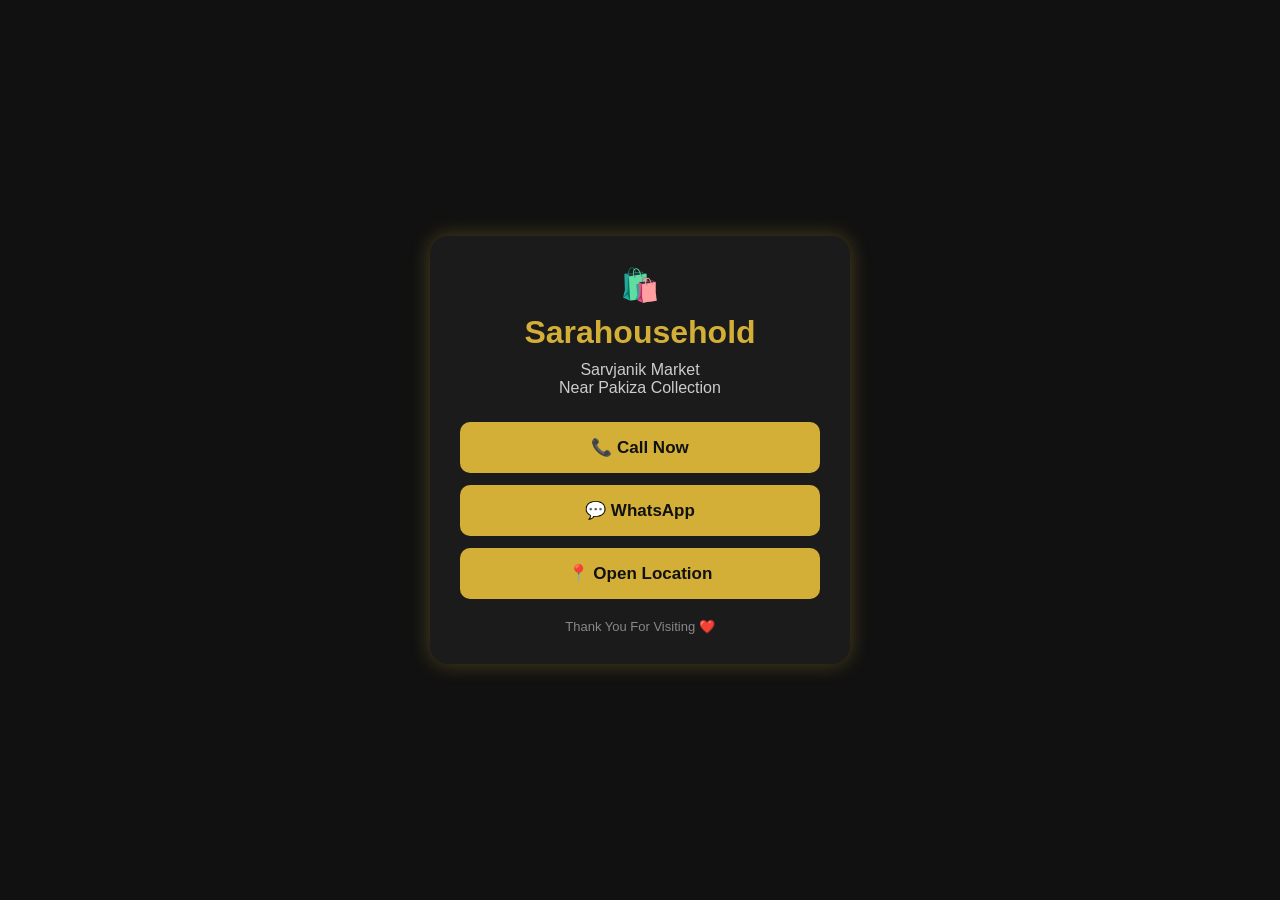
==== index.html @ 3d2133f0 "Rename Index.html to index.html" ====
<!DOCTYPE html>
<html lang="en">
<head>
<meta charset="UTF-8">
<meta name="viewport" content="width=device-width, initial-scale=1.0">
<title>Sarahousehold</title>

<style>
*{
margin:0;
padding:0;
box-sizing:border-box;
font-family:Arial,sans-serif;
}

body{
background:#111;
display:flex;
justify-content:center;
align-items:center;
height:100vh;
color:#fff;
}

.card{
width:90%;
max-width:420px;
background:#1b1b1b;
padding:30px;
border-radius:18px;
text-align:center;
box-shadow:0 0 20px rgba(212,175,55,.3);
}

.logo{
font-size:32px;
margin-bottom:10px;
}

h1{
color:#d4af37;
margin-bottom:10px;
}

p{
color:#ccc;
margin-bottom:25px;
}

.btn{
display:block;
text-decoration:none;
background:#d4af37;
color:#111;
padding:15px;
margin:12px 0;
border-radius:10px;
font-weight:bold;
font-size:17px;
transition:.3s;
}

.btn:hover{
transform:scale(1.03);
}

.footer{
margin-top:20px;
font-size:13px;
color:#888;
}
</style>
</head>

<body>

<div class="card">

<div class="logo">🛍️</div>

<h1>Sarahousehold</h1>

<p>
Sarvjanik Market<br>
Near Pakiza Collection
</p>

<a class="btn" href="tel:8446429045">
📞 Call Now
</a>

<a class="btn" href="https://wa.me/918446429045">
💬 WhatsApp
</a>

<a class="btn" href="https://maps.app.goo.gl/rTjm39oTxmtuRvQK9">
📍 Open Location
</a>

<div class="footer">
Thank You For Visiting ❤️
</div>

</div>

</body>
</html>
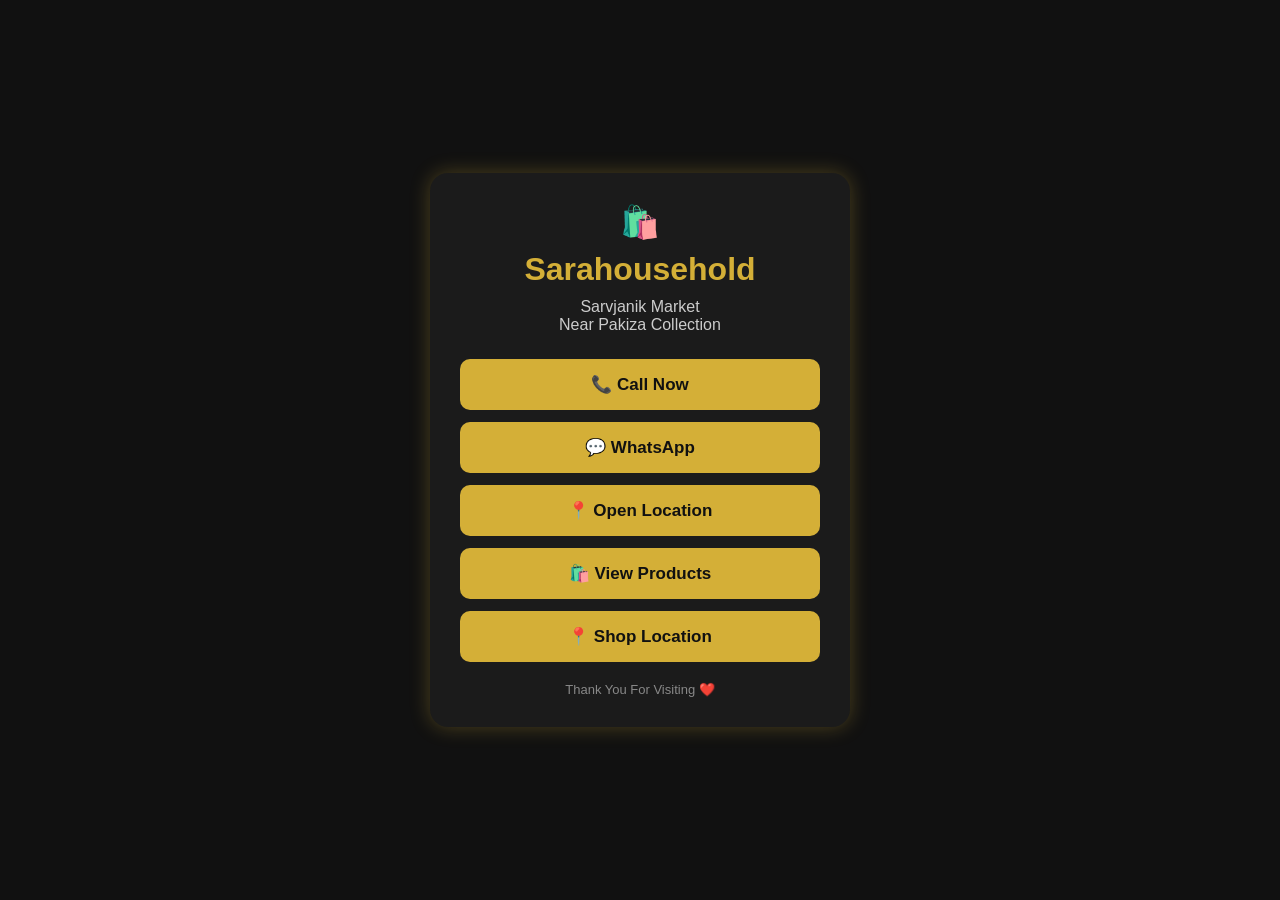
==== commit 94519031: "Update index.html" ====
--- a/index.html
+++ b/index.html
@@ -97,7 +97,13 @@
 <a class="btn" href="https://maps.app.goo.gl/rTjm39oTxmtuRvQK9">
 📍 Open Location
 </a>
+<a class="btn" href="https://salmansiddiqui5868-cloud.github.io/Sarahousehold/">
+🛍️ View Products
+</a>
 
+<a class="btn" href="https://maps.app.goo.gl/rTjm39oTxmtuRvQK9">
+📍 Shop Location
+</a>
 <div class="footer">
 Thank You For Visiting ❤️
 </div>
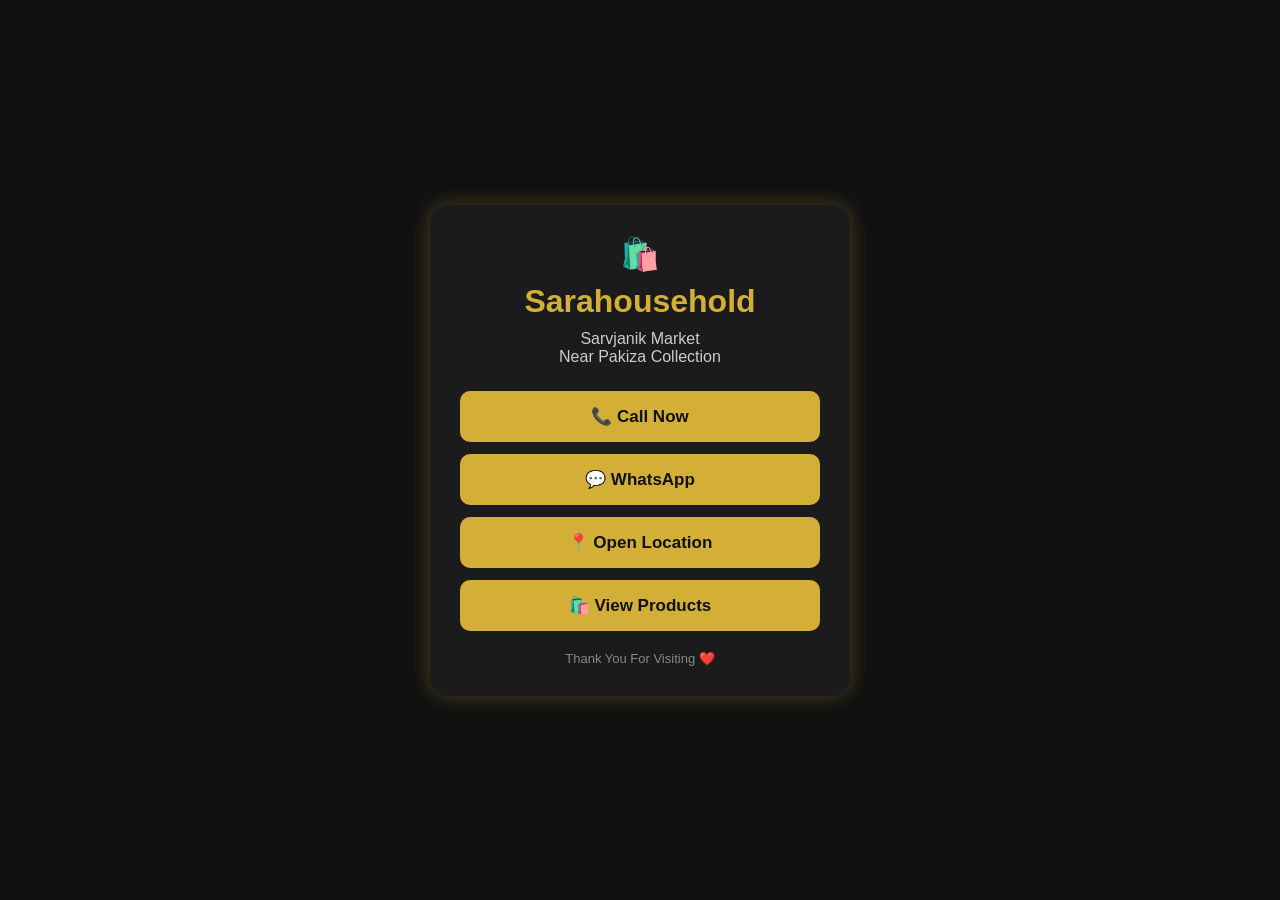
==== commit f5e65e25: "Remove 'Shop Location' button Removed the 'Shop Location' button from the index.html file." ====
--- a/index.html
+++ b/index.html
@@ -100,10 +100,6 @@
 <a class="btn" href="https://salmansiddiqui5868-cloud.github.io/Sarahousehold/">
 🛍️ View Products
 </a>
-
-<a class="btn" href="https://maps.app.goo.gl/rTjm39oTxmtuRvQK9">
-📍 Shop Location
-</a>
 <div class="footer">
 Thank You For Visiting ❤️
 </div>
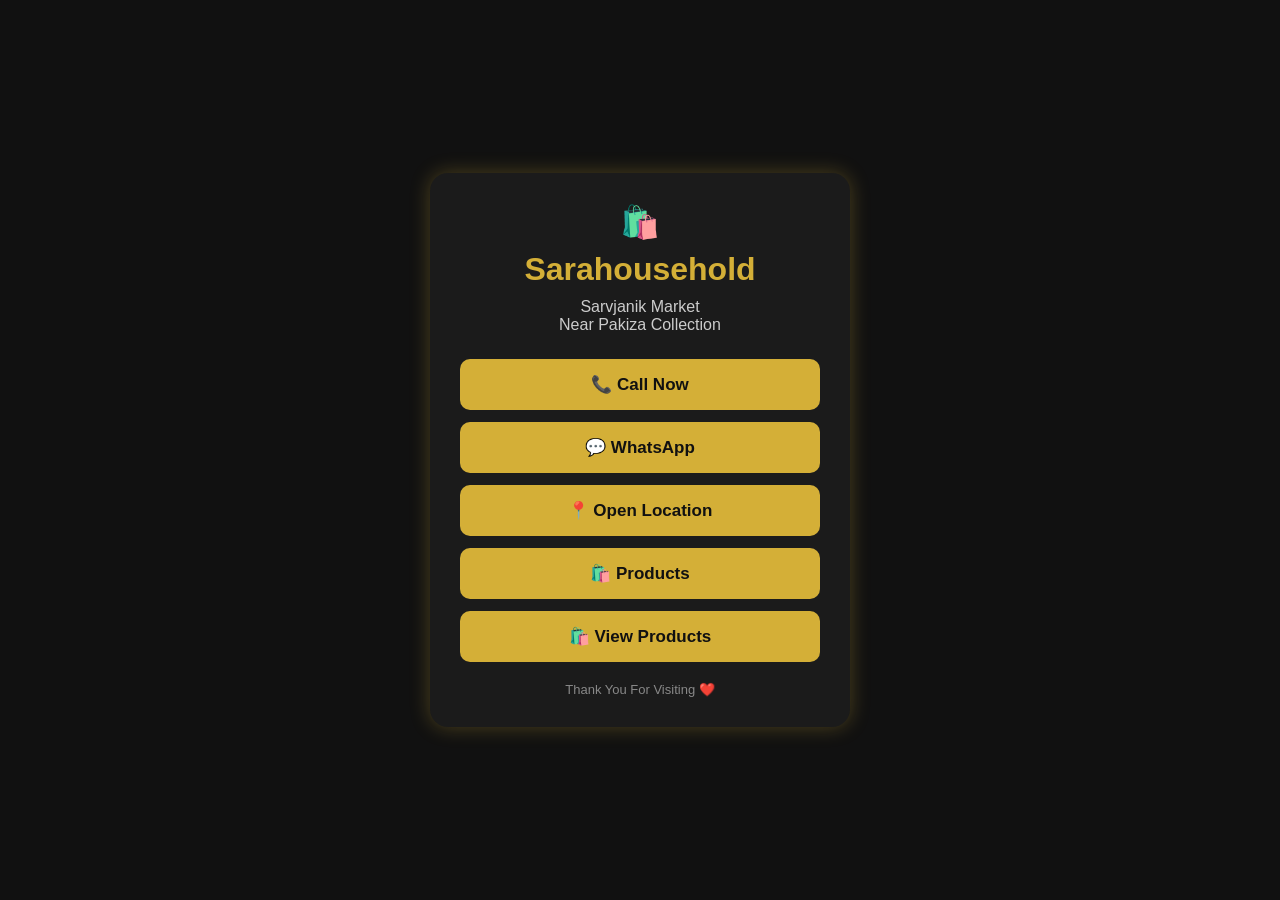
==== commit 86473480: "Update index.html" ====
--- a/index.html
+++ b/index.html
@@ -97,6 +97,9 @@
 <a class="btn" href="https://maps.app.goo.gl/rTjm39oTxmtuRvQK9">
 📍 Open Location
 </a>
+  <a class="btn" href="products.html">
+🛍️ Products
+  </a>
 <a class="btn" href="https://salmansiddiqui5868-cloud.github.io/Sarahousehold/">
 🛍️ View Products
 </a>
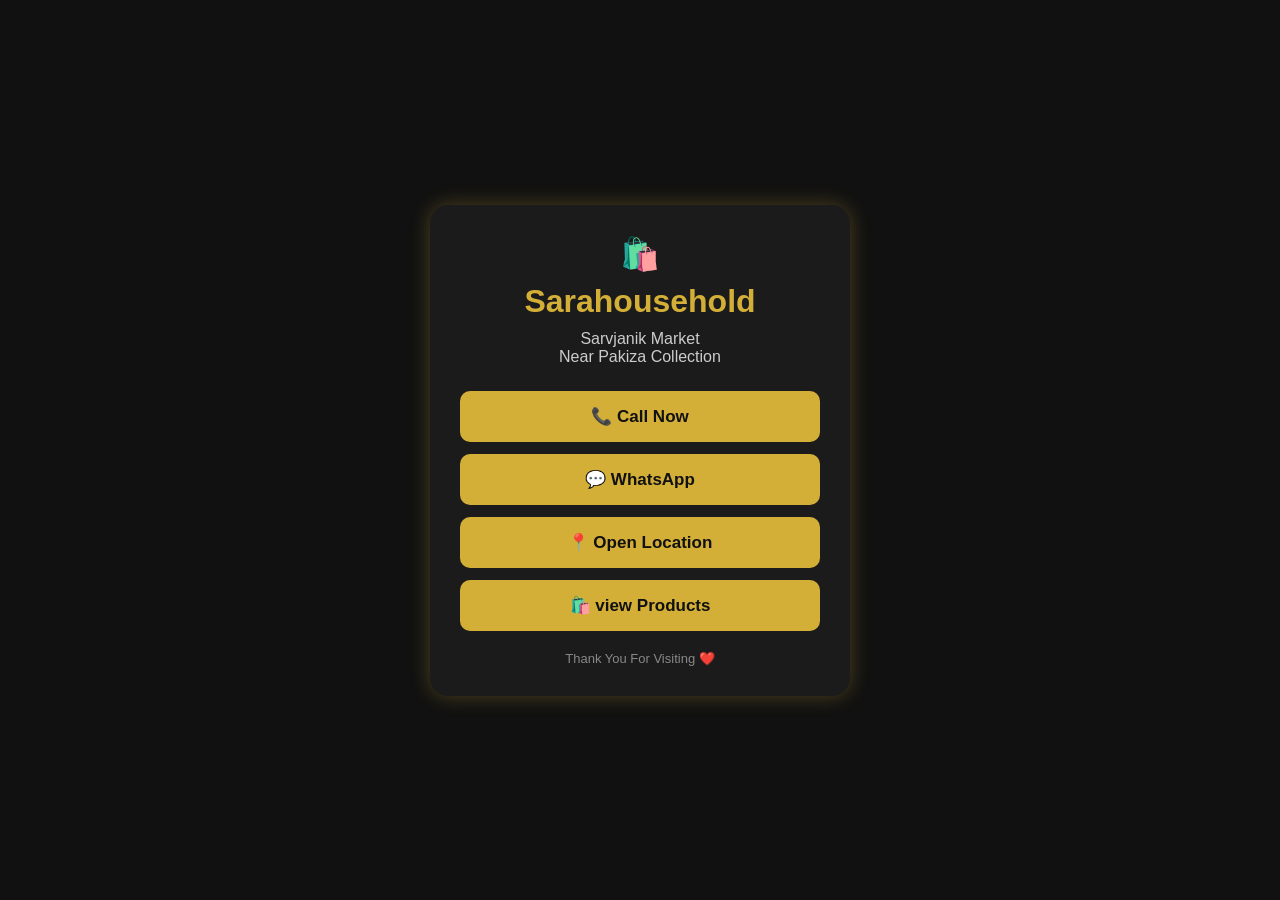
==== commit 163c41d9: "Update button text for product link" ====
--- a/index.html
+++ b/index.html
@@ -48,6 +48,7 @@
 margin-bottom:25px;
 }
 
+  
 .btn{
 display:block;
 text-decoration:none;
@@ -98,11 +99,9 @@
 📍 Open Location
 </a>
   <a class="btn" href="products.html">
-🛍️ Products
+🛍️ view Products
   </a>
-<a class="btn" href="https://salmansiddiqui5868-cloud.github.io/Sarahousehold/">
-🛍️ View Products
-</a>
+
 <div class="footer">
 Thank You For Visiting ❤️
 </div>
